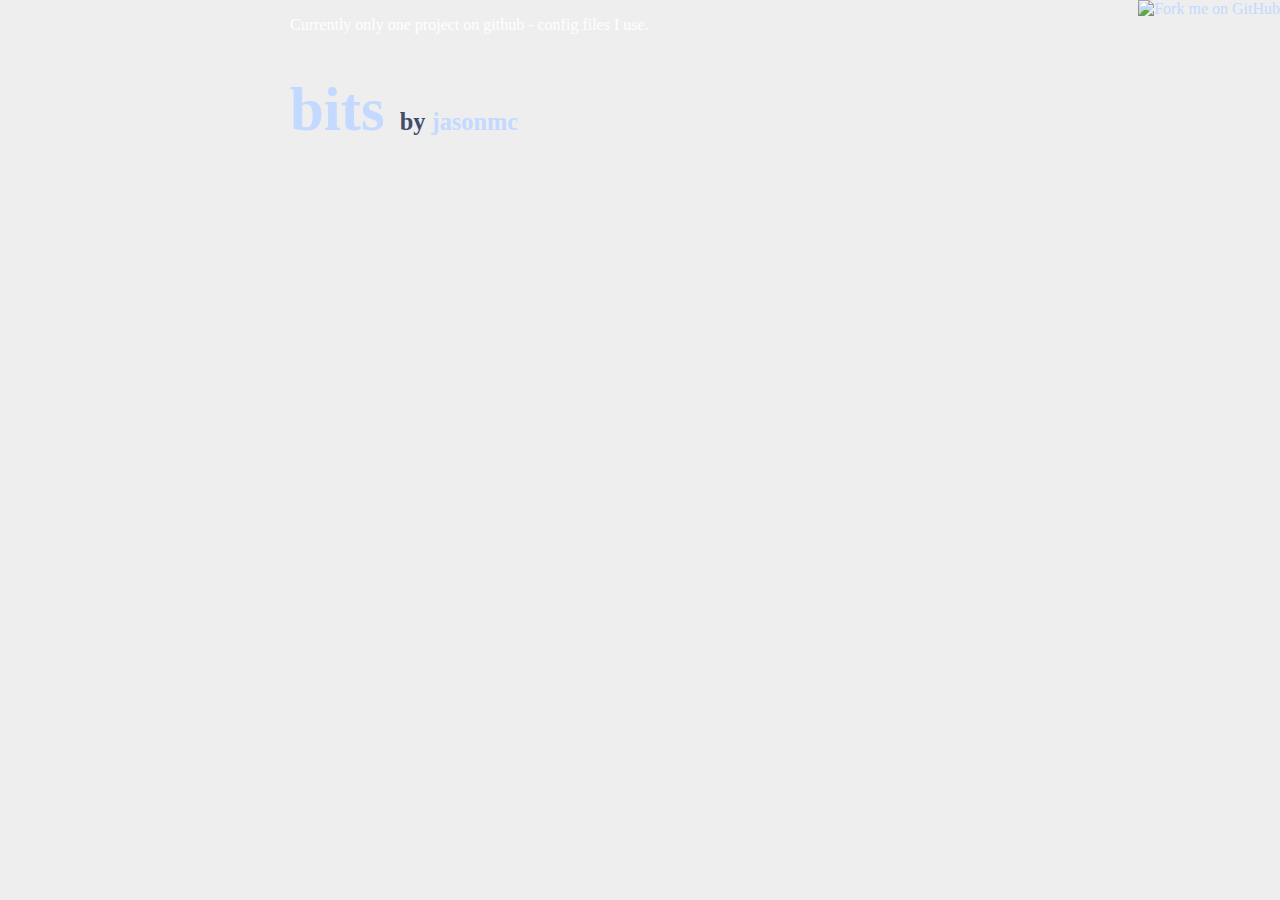
==== index.html @ ed904897 "Initial commit" ====
<!DOCTYPE html PUBLIC "-//W3C//DTD XHTML 1.0 Strict//EN"
	"http://www.w3.org/TR/xhtml1/DTD/xhtml1-strict.dtd">

<html xmlns="http://www.w3.org/1999/xhtml" xml:lang="en" lang="en">
<head>
	<meta http-equiv="Content-Type" content="text/html; charset=utf-8"/>

	<title>jasonmc @ GitHub</title>
	
	<style type="text/css">
		body {
  		margin-top: 1.0em;
  		background-color: #eeeeee;
		  font-family: "Helvetica,Arial,FreeSans"; 
  		color: #ffffff;
    }
    #container {
      margin: 0 auto;
      width: 700px;
    }
		h1 { font-size: 3.8em; color: #3f4c6b; margin-bottom: 3px; }
		h1 .small { font-size: 0.4em; }
		h1 a { text-decoration: none }
		h2 { font-size: 1.5em; color: #3f4c6b; }
    h3 { text-align: center; color: #3f4c6b; }
    a { color: #c3d9ff; }
    .description { font-size: 1.2em; margin-bottom: 30px; margin-top: 30px; font-style: italic;}
    .download { float: right; }
		pre { background: #000; color: #fff; padding: 15px;}
    hr { border: 0; width: 80%; border-bottom: 1px solid #aaa}
    .footer { text-align:center; padding-top:30px; font-style: italic; }
	</style>
	
</head>

<body>
  <a href="http://github.com/jasonmc/bits"><img style="position: absolute; top: 0; right: 0; border: 0;" src="http://s3.amazonaws.com/github/ribbons/forkme_right_darkblue_121621.png" alt="Fork me on GitHub" /></a>
  
  <div id="container">
   
	Currently only one project on github - config files I use.

    <h1><a href="http://github.com/jasonmc/bits">bits</a> 
      <span class="small">by <a href="http://github.com/jasonmc">jasonmc</a></span></h1>

    
  </div>

  
</body>
</html>
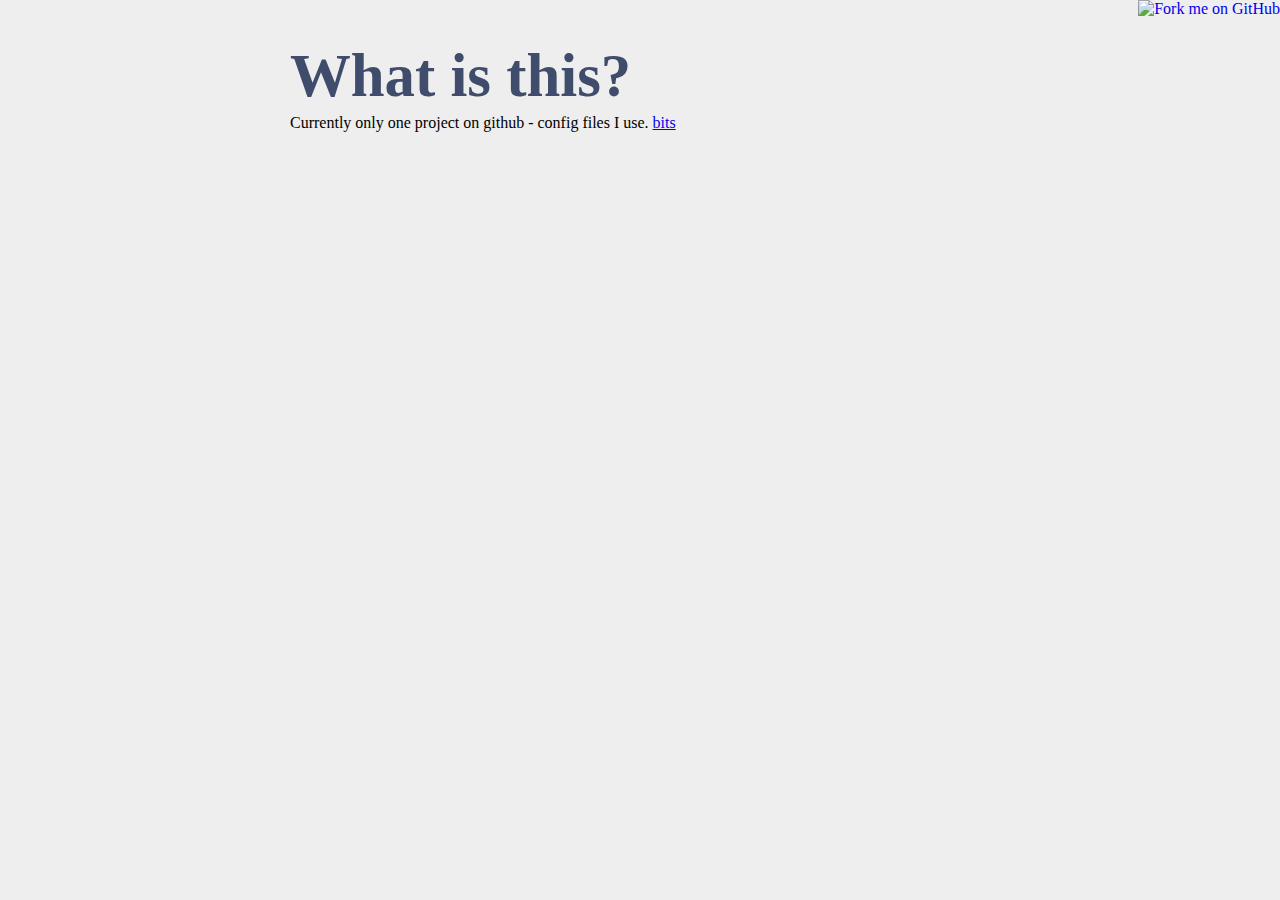
==== commit cb0b1c98: "Changed color and text" ====
--- a/index.html
+++ b/index.html
@@ -12,7 +12,7 @@
   		margin-top: 1.0em;
   		background-color: #eeeeee;
 		  font-family: "Helvetica,Arial,FreeSans"; 
-  		color: #ffffff;
+  		color: #000000;
     }
     #container {
       margin: 0 auto;
@@ -23,7 +23,6 @@
 		h1 a { text-decoration: none }
 		h2 { font-size: 1.5em; color: #3f4c6b; }
     h3 { text-align: center; color: #3f4c6b; }
-    a { color: #c3d9ff; }
     .description { font-size: 1.2em; margin-bottom: 30px; margin-top: 30px; font-style: italic;}
     .download { float: right; }
 		pre { background: #000; color: #fff; padding: 15px;}
@@ -38,11 +37,10 @@
   
   <div id="container">
    
+	<h1>What is this?</h1>
 	Currently only one project on github - config files I use.
 
-    <h1><a href="http://github.com/jasonmc/bits">bits</a> 
-      <span class="small">by <a href="http://github.com/jasonmc">jasonmc</a></span></h1>
-
+    <a href="http://github.com/jasonmc/bits">bits</a> 
     
   </div>
 
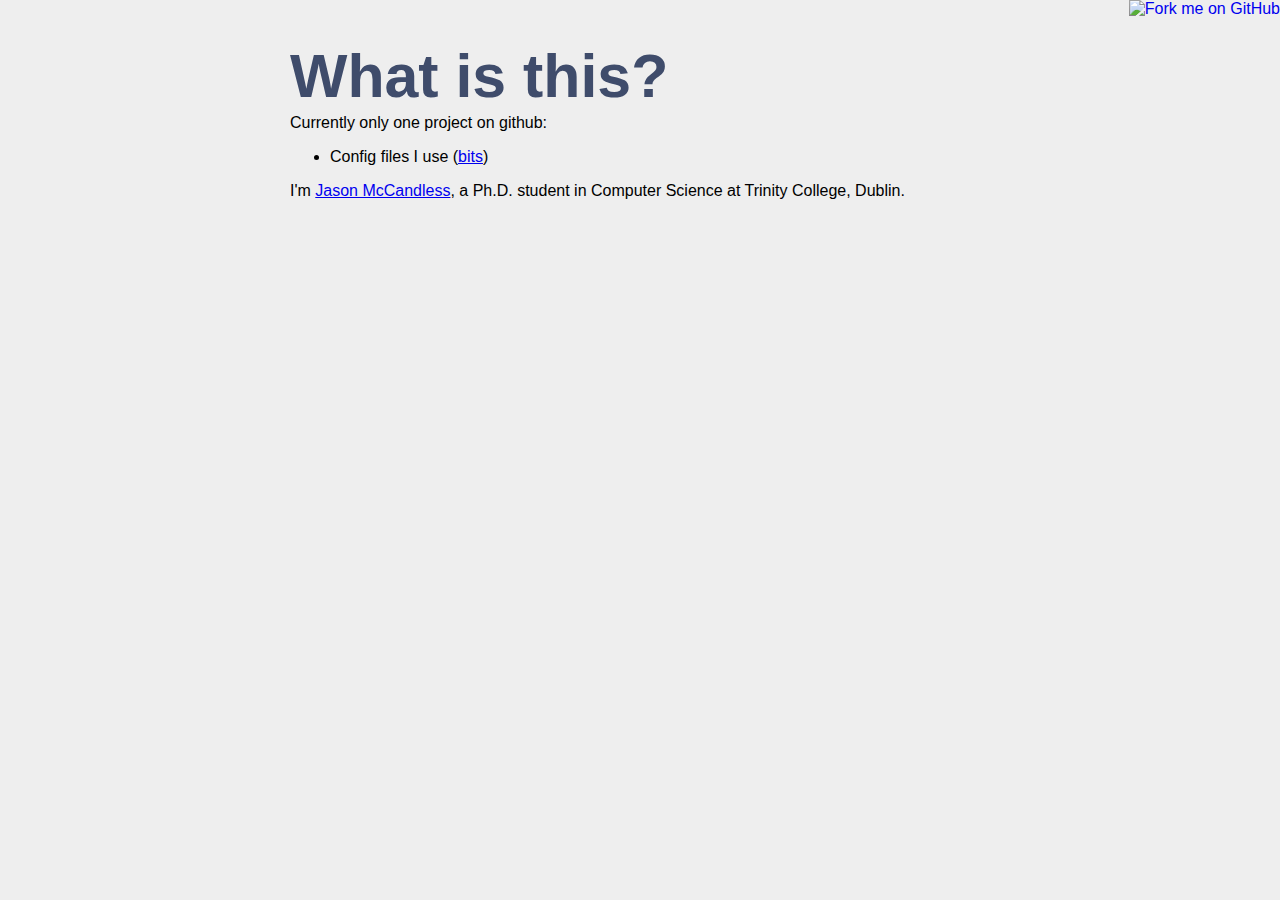
==== commit 70d497a7: "Changed fonts, updated text" ====
--- a/index.html
+++ b/index.html
@@ -11,15 +11,15 @@
 		body {
   		margin-top: 1.0em;
   		background-color: #eeeeee;
-		  font-family: "Helvetica,Arial,FreeSans"; 
+		  font-family: Optima, 'Gill Sans', Verdana, sans-serif; 
   		color: #000000;
     }
     #container {
       margin: 0 auto;
       width: 700px;
     }
-		h1 { font-size: 3.8em; color: #3f4c6b; margin-bottom: 3px; }
-		h1 .small { font-size: 0.4em; }
+		h1 { font-size: 3.8em; color: #3f4c6b; margin-bottom: 3px; font-family: 'Helvetica Neue',Helvetica,Arial,FreeSans,sans-serif; 
+}
 		h1 a { text-decoration: none }
 		h2 { font-size: 1.5em; color: #3f4c6b; }
     h3 { text-align: center; color: #3f4c6b; }
@@ -33,15 +33,19 @@
 </head>
 
 <body>
-  <a href="http://github.com/jasonmc/bits"><img style="position: absolute; top: 0; right: 0; border: 0;" src="http://s3.amazonaws.com/github/ribbons/forkme_right_darkblue_121621.png" alt="Fork me on GitHub" /></a>
+  <a href="http://github.com/jasonmc"><img style="position: absolute; top: 0; right: 0; border: 0;" src="http://s3.amazonaws.com/github/ribbons/forkme_right_darkblue_121621.png" alt="Fork me on GitHub" /></a>
   
   <div id="container">
    
 	<h1>What is this?</h1>
-	Currently only one project on github - config files I use.
+	Currently only one project on github:
+	<ul>
+	  <li>Config files I use (<a href="http://github.com/jasonmc/bits">bits</a>)</li>
+	</ul>
+    
+	I'm <a href="https://www.cs.tcd.ie/~mccandjm/">Jason McCandless</a>, a Ph.D. student in Computer Science at Trinity College, Dublin.
 
-    <a href="http://github.com/jasonmc/bits">bits</a> 
-    
+
   </div>
 
   
